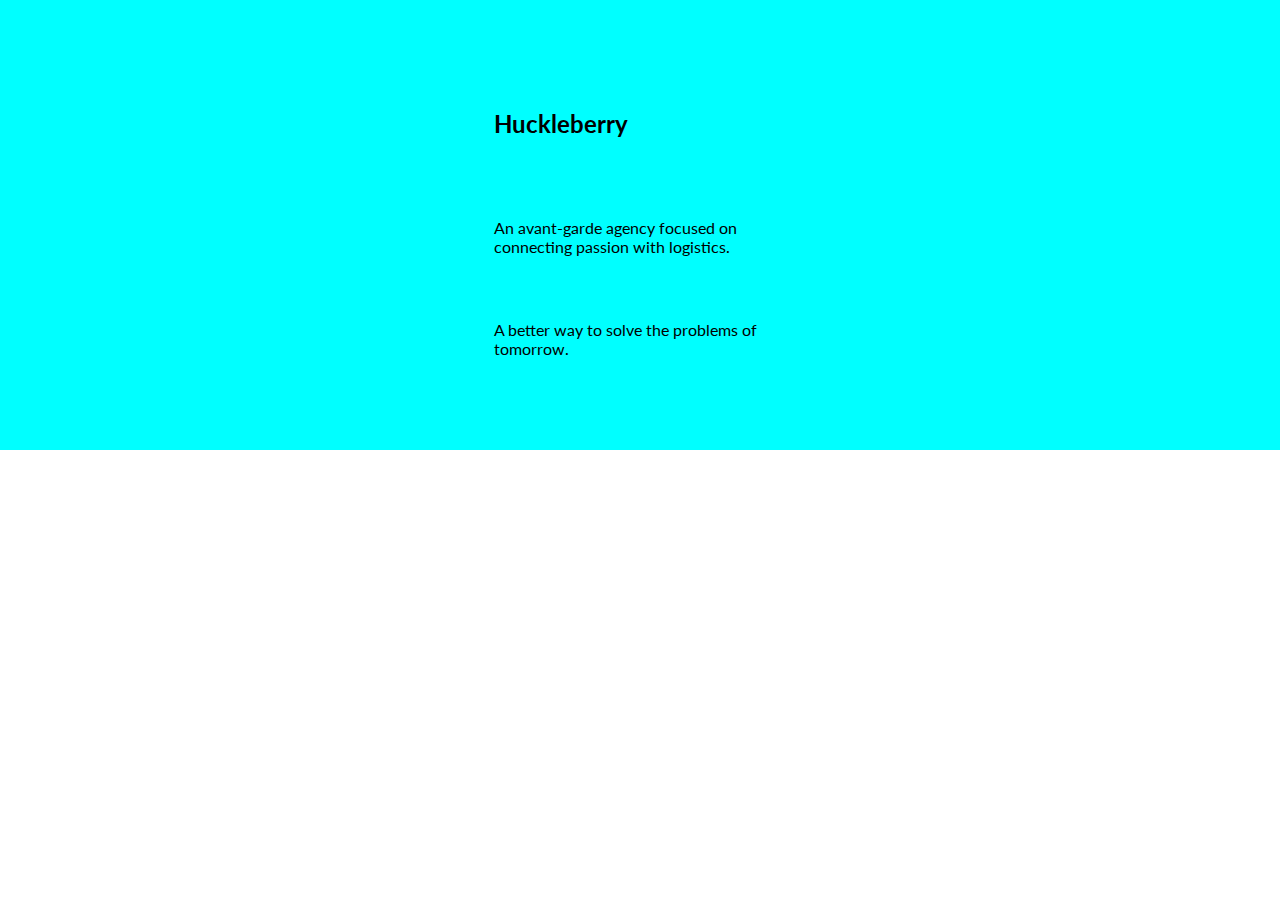
==== assignment-2.html @ f44e3e8a "All Working files" ====
<!DOCTYPE html>
<html lang="en">
<head>
  <meta charset="UTF-8">
  <meta name="viewport" content="width=device-width, initial-scale=1.0">
  <link rel="stylesheet" href="./css/assignment_2_styles.css  ">
  <title>Assignment 2</title>
</head>
<body>
  <div class="top-hero">
<div class="top-hero-details">
  <h2>Huckleberry</h2>
  <p>An avant-garde agency focused on connecting passion with logistics.</p>
  <p>A better way to solve the problems of tomorrow.</p>
</div>
  </div>
  
</body>
</html>
---- css/assignment_2_styles.css ----
/*==================================
Imports & Variables
*************************************/
@import url('https://fonts.googleapis.com/css2?family=Lato:ital,wght@0,100;0,300;0,400;0,700;0,900;1,100;1,300;1,400;1,700;1,900&display=swap');


:root{
  --primary-font:'Lato',sans-serif;
}
/*==================================
ccs reset
*************************************/
*{
  box-sizing: border-box;
  margin: 0;
}


body{
  width: 100vw;
  height: 100vh;
  font-family: var(--primary-font);
}

/*==================================
Layout
*************************************/
.top-hero{
  width: 100%;
  height: 50%;
  background-color: aqua;
  display: flex;
  flex-direction: column;
  justify-content: center;
  align-items: center;
  
}

.top-hero-details{
  display: flex;
  flex-direction: column;
  width: 24%;
  padding: 0.5em;
  margin: 0 auto;
}


/*==================================
Components
*************************************/
.top-hero-details > h2,p{
  margin:2em 0;
}
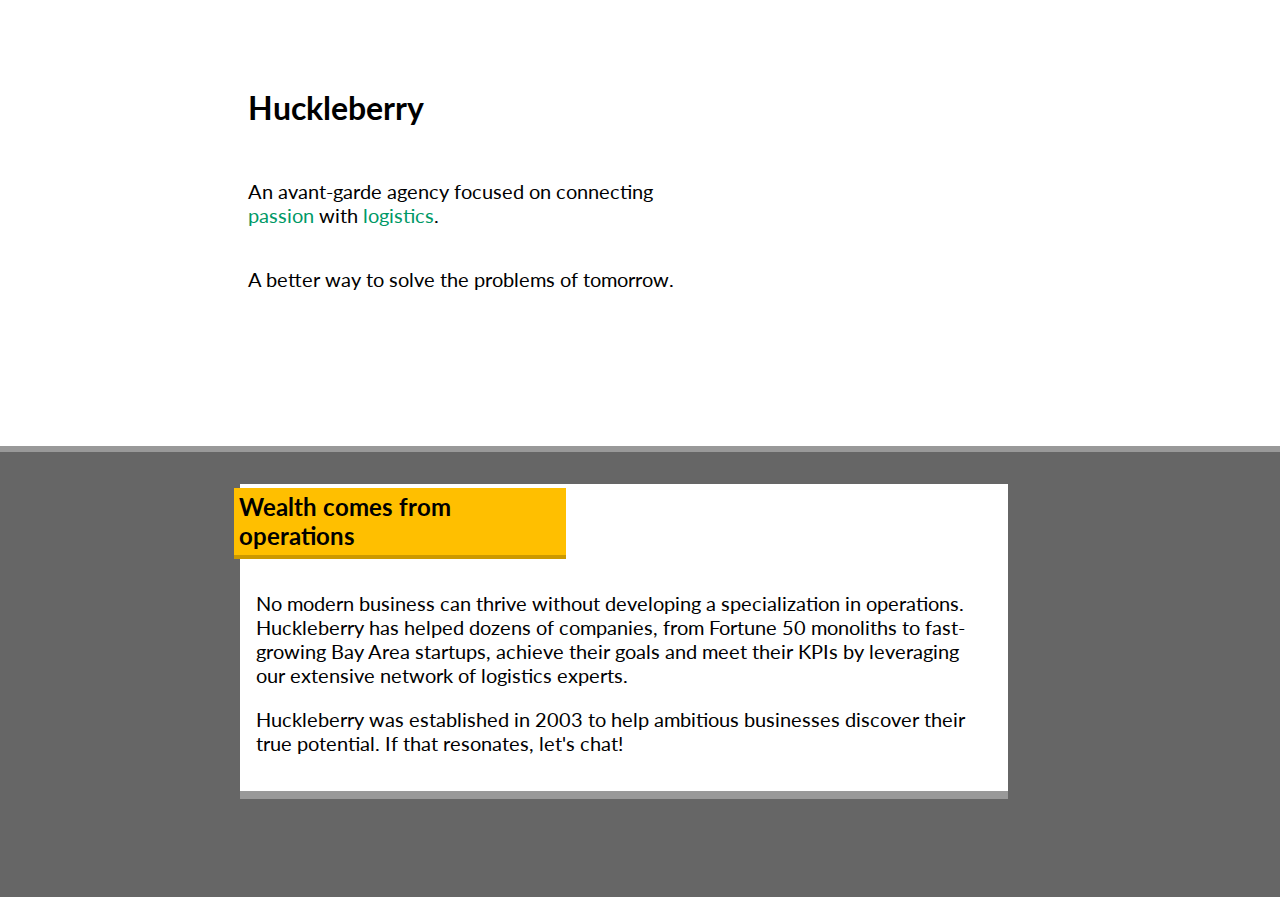
==== commit cc88b1e9: "Add Responsive Components" ====
--- a/assignment-2.html
+++ b/assignment-2.html
@@ -10,9 +10,22 @@
   <div class="top-hero">
 <div class="top-hero-details">
   <h2>Huckleberry</h2>
-  <p>An avant-garde agency focused on connecting passion with logistics.</p>
+  <p>An avant-garde agency focused on connecting <span>passion</span> with <span>logistics</span>.</p>
   <p>A better way to solve the problems of tomorrow.</p>
 </div>
+  </div>
+  <hr>
+  <div class="bottom-hero-details">
+    <div class="card">
+      <h3>Wealth comes from operations</h3>
+    <p class="main-text">
+      No modern business can thrive without developing a specialization in operations. Huckleberry has helped dozens of companies, from Fortune 50 monoliths to fast-growing Bay Area startups, achieve their goals and meet their KPIs by leveraging our extensive network of logistics experts.
+    </p>
+    <p class="main-text">
+      Huckleberry was established in 2003 to help ambitious businesses discover their true potential. If that resonates, let's chat!
+    </p>
+    </div>
+
   </div>
   
 </body>
--- a/css/assignment_2_styles.css
+++ b/css/assignment_2_styles.css
@@ -6,6 +6,9 @@
 
 :root{
   --primary-font:'Lato',sans-serif;
+  --primary-font-color: #009966;
+  --secondary-surface-color: #666666;
+  --border-color:#999999;
 }
 /*==================================
 ccs reset
@@ -20,34 +23,266 @@
   width: 100vw;
   height: 100vh;
   font-family: var(--primary-font);
-}
-
-/*==================================
+  overflow: hidden;
+}
+
+@media (min-width:1280px) {
+  /*==================================
 Layout
 *************************************/
-.top-hero{
+.top-hero, .bottom-hero-details{
+  width: 100vw;
+  height: 49.5%;
+  display: flex;
+  flex-direction: column;
+  
+  
+}
+
+.top-hero-details{
+  display: flex;
+  flex-direction: column;
+  max-width: 35%;
+  padding: 0.5em;
+  margin-left: 15em;
+  margin-top: 3em;
+}
+
+.bottom-hero-details{
+  background-color: var(--secondary-surface-color);
+  
+}
+
+
+
+/*==================================
+Components
+*************************************/
+.top-hero-details > h2, p {
+ margin: 1em 0;
+}
+
+.card{
+  background-color: white;
+  border-bottom: 0.5em var(--border-color) solid;
+  max-width: 60%;
+  margin-left: 15em;
+  margin-top: 2em;
+  padding: 1em;
+}
+
+h3{
+  font-size: 1.5em;
+  background-color: #FFBF00;
+  max-width: 45%;
+  padding: .2em;
+  vertical-align: middle;
+  border-bottom: 0.2em #CC9900 solid;
+  position: relative;
+  top: -0.5em;
+  left: -0.9em;
+}
+
+.main-text{
+  font-size: 1.25em;
+}
+
+h2{
+  font-size: 2em;
+}
+
+p{
+  font-size: 1.25em;
+}
+
+
+
+
+span{
+  color: var(--primary-font-color);
+
+}
+
+hr{
+  border: none;
+  border: .2em var(--border-color) solid;
+}
+  
+}
+
+/**Tablet Syling*/
+
+@media (min-width:768px) and (max-width:1279px) {
+  /*==================================
+Layout
+*************************************/
+.top-hero, .bottom-hero-details{
+  width: 100%;
+  height: 35%;
+  display: flex;
+  flex-direction: column;
+  
+  
+}
+
+.top-hero-details{
+  display: flex;
+  flex-direction: column;
+  width: 60%;
+  padding: 0.5em;
+  margin-left: 2em;
+  margin-top: 3em;
+}
+
+.bottom-hero-details{
+  background-color: var(--secondary-surface-color);
+  
+}
+
+
+
+/*==================================
+Components
+*************************************/
+.top-hero-details > h2, p {
+ margin: 1em 0;
+}
+
+.card{
+  background-color: white;
+  border-bottom: 0.5em var(--border-color) solid;
+  width: 100%;
+  margin-top: 2em;
+  padding-left: 2em;
+}
+
+h3{
+  font-size: 1.5em;
+  background-color: #FFBF00;
+  max-width: 50%;
+  padding: .2em;
+  vertical-align: middle;
+  border-bottom: 0.2em #CC9900 solid;
+  position: relative;
+  top:0.2em;
+  left: -1.5em;
+}
+
+.main-text{
+  font-size: 1.25em;
+}
+
+h2{
+  font-size: 2em;
+}
+
+p{
+  font-size: 1.25em;
+}
+
+
+
+
+span{
+  color: var(--primary-font-color);
+
+}
+
+hr{
+  border: none;
+  border: .2em var(--border-color) solid;
+}
+  
+}
+
+
+/*Mobile Styling*/
+
+@media (min-width:390px) and (max-width:767px) {
+  /*==================================
+Layout
+*************************************/
+
+body{
+  overflow: none;
+}
+
+.top-hero, .bottom-hero-details{
   width: 100%;
   height: 50%;
-  background-color: aqua;
-  display: flex;
-  flex-direction: column;
-  justify-content: center;
-  align-items: center;
+  display: flex;
+  flex-direction: column;
+  
   
 }
 
 .top-hero-details{
   display: flex;
   flex-direction: column;
-  width: 24%;
+  width: 85%;
   padding: 0.5em;
-  margin: 0 auto;
-}
+  margin-left: 2em;
+  margin-top: 3em;
+}
+
+.bottom-hero-details{
+  background-color: var(--secondary-surface-color);
+  
+}
+
 
 
 /*==================================
 Components
 *************************************/
-.top-hero-details > h2,p{
-  margin:2em 0;
+.top-hero-details > h2, p {
+ margin: 1em 0;
+}
+
+.card{
+  background-color: white;
+  border-bottom: 0.5em var(--border-color) solid;
+  width: 100%;
+  margin-top: 2em;
+  padding-left: 2em;
+}
+
+h3{
+  font-size: 1.5em;
+  background-color: #FFBF00;
+  max-width: 70%;
+  padding: .2em;
+  vertical-align: middle;
+  border-bottom: 0.2em #CC9900 solid;
+  position: relative;
+  top:0.2em;
+  left: -1.5em;
+}
+
+.main-text{
+  font-size: 1.25em;
+  padding: 0.8em 0.8em 0.8em 0;
+}
+
+h2{
+  font-size: 2em;
+}
+
+p{
+  font-size: 1.25em;
+}
+
+
+
+
+span{
+  color: var(--primary-font-color);
+
+}
+
+hr{
+  border: none;
+  border: .2em var(--border-color) solid;
+}
+  
 }